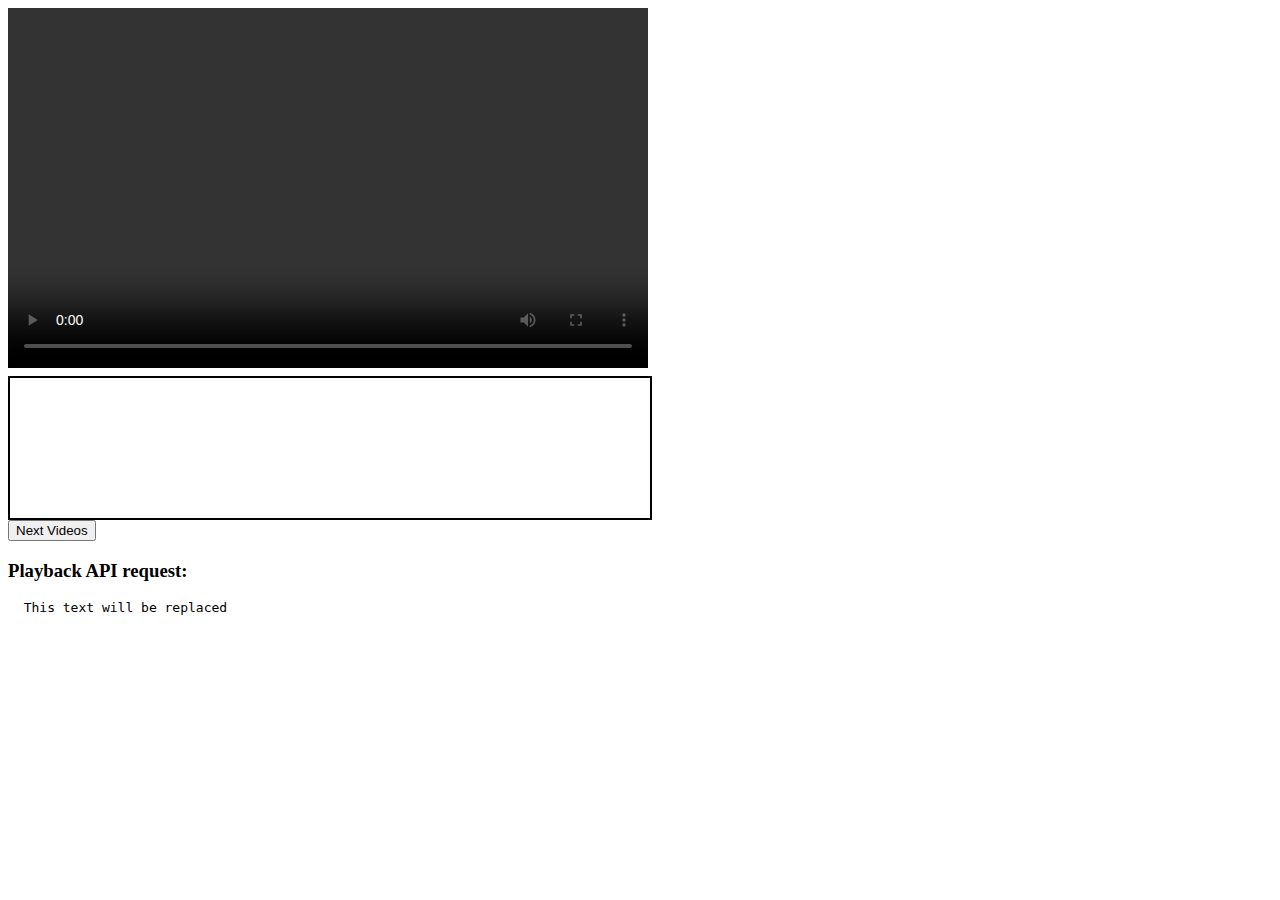
==== plugin/index.html @ 91f79792 "initial code" ====
<!doctype html>
<html>

<head>
  <meta charset="UTF-8">
  <title>Playback API Paging</title>
  <link href="playback-paging.css" rel="stylesheet">
</head>

<body>
  <!-- div elements added for responsive sizing -->
	<div style="display: block; position: relative; max-width: 640px;">
    <div style="padding-top: 56.25%;">
  		<!-- Player embed code with id attribute added -->
      <video id="myPlayerID"
        data-account="1752604059001"
        data-player="ryXcu72Nz"
        data-embed="default"
        data-application-id
        class="video-js"
        controls
        style="width: 100%; height: 100%; position: absolute; top: 0px; bottom: 0px; right: 0px; left: 0px;"></video>
        <script src="//players.brightcove.net/1752604059001/ryXcu72Nz_default/index.min.js"></script>
    </div>
  </div>
  <!-- Container for the playlist -->
  <div class="vjs-playlist"></div>

  <!-- Button to advance the videos in the playlist -->
  <input id="nextButton" type="button" value="Next Videos">

  <!-- Optional: display the API request with the limit and offset parameters -->
  <h3>Playback API request:</h3>
  <pre class="line-numbers">
  <code id="apiRequest" class="language-html" style="white-space: pre-line;">This text will be replaced</code></pre>

  <script type="text/javascript" src="playback-paging.js"></script>
  <script>videojs('myPlayerID').playbackPaging();</script>

</body>
</html>
---- plugin/playback-paging.css ----
/* Style the playlist */
.vjs-playlist.vjs-playlist {
  margin-left: 0;
  margin-top: .5em;
  max-width: 640px;
  height: 140px;
  white-space: nowrap;
  overflow-y: hidden;
  border-style: solid;
  border-width: 2px;
  border-color: black;
}
.vjs-playlist-item {
  display: inline-block;
  height: 140px;
}
.vjs-playlist-item img{
  width: 212px;
  height: 140px;
}
@media (min-width: 800px) {
  .vjs-playlist.vjs-playlist {
      overflow-x: hidden;
  }
}
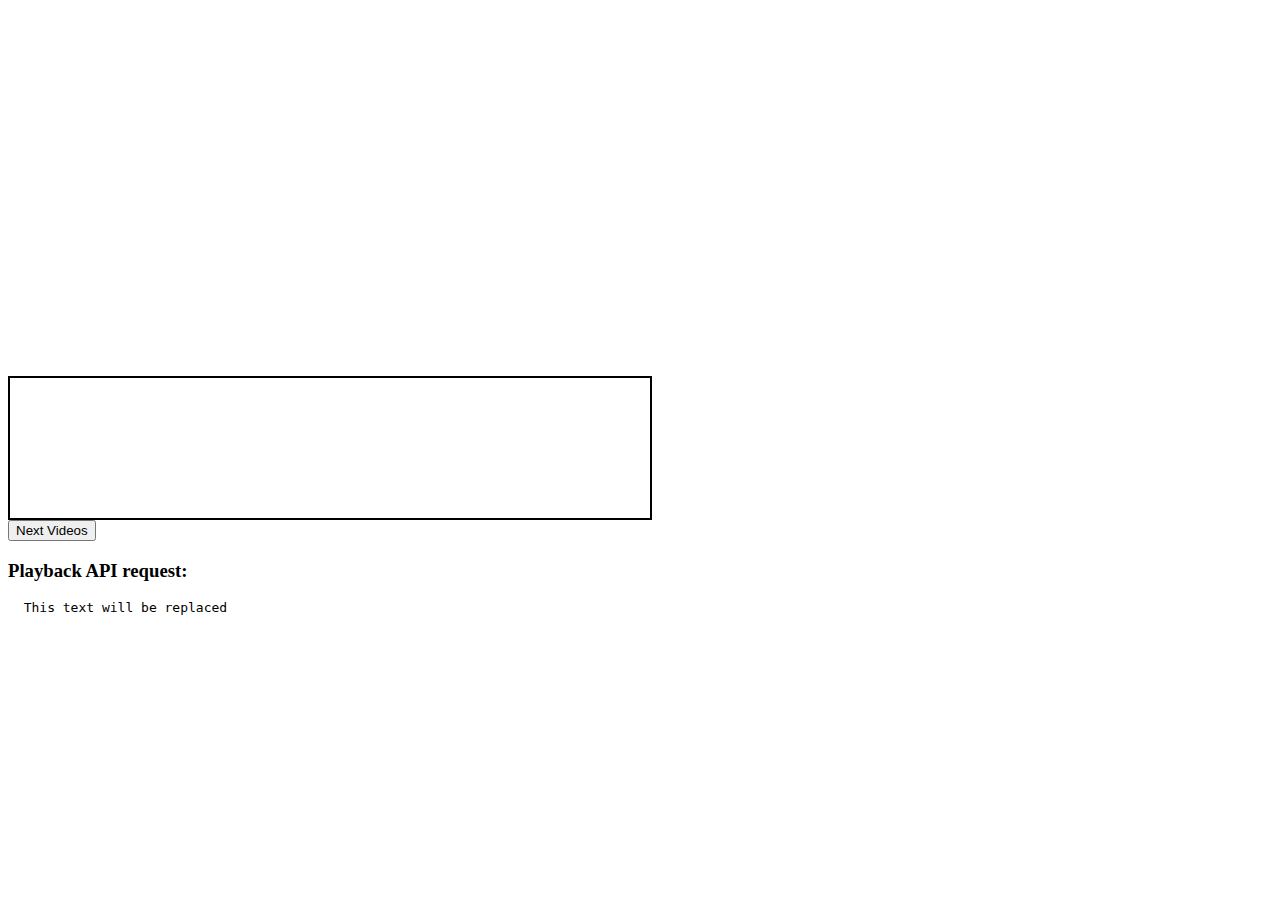
==== commit 74f86cad: "updates for best practices" ====
--- a/plugin/index.html
+++ b/plugin/index.html
@@ -9,18 +9,17 @@
 
 <body>
   <!-- div elements added for responsive sizing -->
-	<div style="display: block; position: relative; max-width: 640px;">
+  <div style="display: block; position: relative; max-width: 640px;">
     <div style="padding-top: 56.25%;">
-  		<!-- Player embed code with id attribute added -->
-      <video id="myPlayerID"
+      <!-- Player embed code with id attribute added -->
+      <video-js id="myPlayerID"
         data-account="1752604059001"
         data-player="ryXcu72Nz"
         data-embed="default"
         data-application-id
         class="video-js"
-        controls
-        style="width: 100%; height: 100%; position: absolute; top: 0px; bottom: 0px; right: 0px; left: 0px;"></video>
-        <script src="//players.brightcove.net/1752604059001/ryXcu72Nz_default/index.min.js"></script>
+        controls style="width: 100%; height: 100%; position: absolute; top: 0px; bottom: 0px; right: 0px; left: 0px;"></video-js>
+      <script src="https://players.brightcove.net/1752604059001/ryXcu72Nz_default/index.min.js"></script>
     </div>
   </div>
   <!-- Container for the playlist -->
@@ -35,7 +34,9 @@
   <code id="apiRequest" class="language-html" style="white-space: pre-line;">This text will be replaced</code></pre>
 
   <script type="text/javascript" src="playback-paging.js"></script>
-  <script>videojs('myPlayerID').playbackPaging();</script>
+  <script>
+    videojs.getPlayer('myPlayerID').playbackPaging();
+  </script>
+</body>
 
-</body>
 </html>
